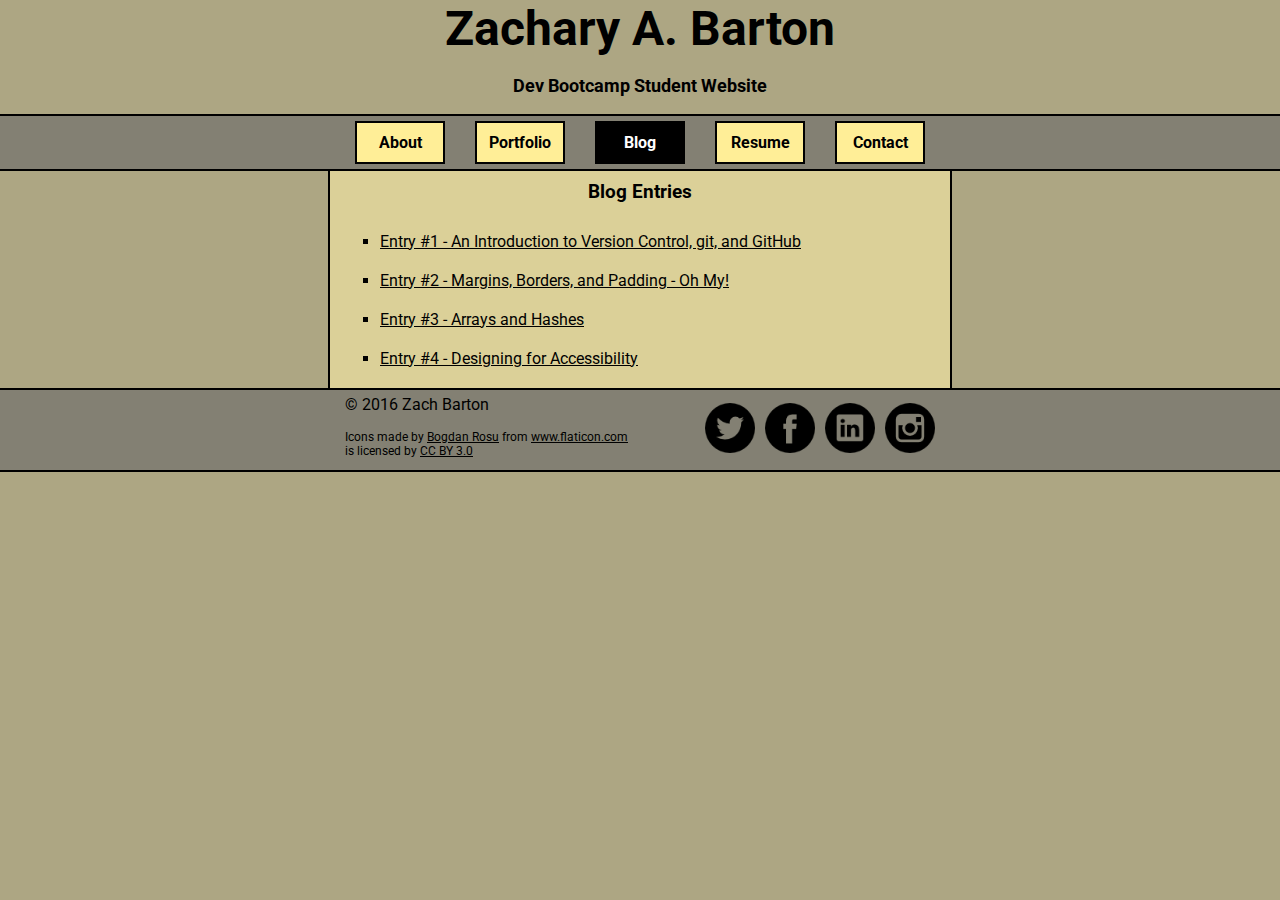
==== blog/index.html @ 55e582f8 "Add Tech Discussion Blog Entry" ====
<!DOCTYPE html>
<html>
	<head>
		<title>Zach Barton - Dev Bootcamp Blog</title>
		<link rel="stylesheet" type="text/css" href="./../stylesheets/default.css">
		<link href='https://fonts.googleapis.com/css?family=Roboto:400,700,400italic,700italic' rel='stylesheet' type='text/css'>
	</head>
	<body>
		<header>
			<h1>Zachary A. Barton</h1>
			<h2>Dev Bootcamp Student Website</h2>
		</header>
		<nav>
			<ul>
				<li><a href ="./../index.html">About</a>
				<li><a href ="./portfolio.html">Portfolio</a>
				<li><a class="current" href="#">Blog</a>
				<li><a href ="./resume.html">Resume</a>
				<li><a href ="./contact.html">Contact</a>
			</ul>
		</nav>
		<section id="blogmenu">
				<h3>Blog Entries</h3>
				<ul>
					<li><a href="./git.html">Entry #1 - An Introduction to Version Control, git, and GitHub</a></li>
					<li><a href="./css-concepts.html">Entry #2 - Margins, Borders, and Padding - Oh My!</a></li>
					<li><a href="./arrays-hashes.html">Entry #3 - Arrays and Hashes</a></li>
					<li><a href="./tech-discussion.html">Entry #4 - Designing for Accessibility</a></li>
				</ul>
		</section>
		<footer>
			<div id="block">
				<div id="text">
				<p>&copy; 2016 Zach Barton</p>
				<p class="small">Icons made by <a href="http://www.flaticon.com/authors/bogdan-rosu" title="Bogdan Rosu">Bogdan Rosu</a> from <a href="http://www.flaticon.com" title="Flaticon">www.flaticon.com</a> is licensed by <a href="http://creativecommons.org/licenses/by/3.0/" title="Creative Commons BY 3.0">CC BY 3.0</a></p>
				</div>
				<div id="social">
				<ul>
					<li><a href="http://www.twitter.com"><img src="./../images/twitter.png" alt="Twitter"/></a>
					<li><a href="http://www.facebook.com"><img src="./../images/facebook.png" alt="Facebook"/></a>
					<li><a href="http://www.linkedin.com"><img src="./../images/linkedin.png" alt="LinkedIn"></a>
					<li><a href="http://www.instagram.com"><img src="./../images/instagram.png" alt="Instagram"></a>
				</ul>
				</div>
			</div>
		</footer>
	</body>
</html>
---- stylesheets/default.css ----
* {
	font-family: 'Roboto', sans-serif;
}

body {
	min-width: 600px;
	margin: 0;
	background-color: #ADA683;
}

header {
	text-align: center;
}

h1 {
	font-weight: 700;
	font-size: 48px;
	margin: 0 0 18px 0;
}

h2 {
	font-size: 18px;
	margin: 0 0 18px 0;
}

nav {
	background-color: #838073;
	font-weight: 700;
	border-top: 2px solid #000;
	border-bottom: 2px solid #000;
}

nav ul {
	padding: 0px;
	width: 600px;
	margin: auto;
}	

nav li {
	display: inline-block;
	min-width: 100px;
	margin: 0 10px;
}

nav a {
	display: block;
	text-decoration: none;
	text-align: center;
	background-color: #FFEE97;
	color: #000;
	padding: 10px 0;
	margin: 5px;
	border: solid 2px #000;
}

nav a:hover {
	background-color: #000;
	color: #fff;
}

.current {
	background-color: #000;
	color: #fff;
}

section {
	margin: 0 auto;
	width: 600px;
	border-left: 2px solid #000;
	border-right: 2px solid #000;
	background-color: #DBD098;
	padding: 10px;
}

section img {
	display: inline;
	width: 290px;
	height: 290px;
	margin: 0 10px 0 0;
	float: left;
}

section a {
	color: #000;
}

section a:hover {
	color: #333;
}

#blogmenu h3 {
	text-align: center;
	margin-top: 0;
}

#blogmenu ul {
	list-style: square;
	margin: 0px;
}

#blogmenu li {
	padding: 10px 0;
}
footer {
	margin: 0 auto;
	background-color: #838073;
	min-width: 600px;
	height: 80px;
	border-top: 2px solid #000;
	border-bottom: 2px solid #000;
}

footer a {
	color: #000
}

#block {
	width: 600px;
	height: 80px;
	margin: 0px auto;
}
#text {
	width: 290px;
	padding: 5px;
	height: 70px;
	margin: 0px;
	position: absolute;
}

#text p {
	margin-top: 0px;
}

.small {
	font-size: 0.75em;
}

#social {
	width: 290px;
	height: 70px;
	padding: 5px;
	float: right;
}

footer ul {
	display: inline-block;
	width: 240px;
	margin-top: 3px;
	margin-bottom: 3px;
	padding: 0px;
	margin-left: 55px;
}

footer li {
	display: inline-block;
	padding: 5px
}

footer img {
	width: 50px;
	height: 50px;
}
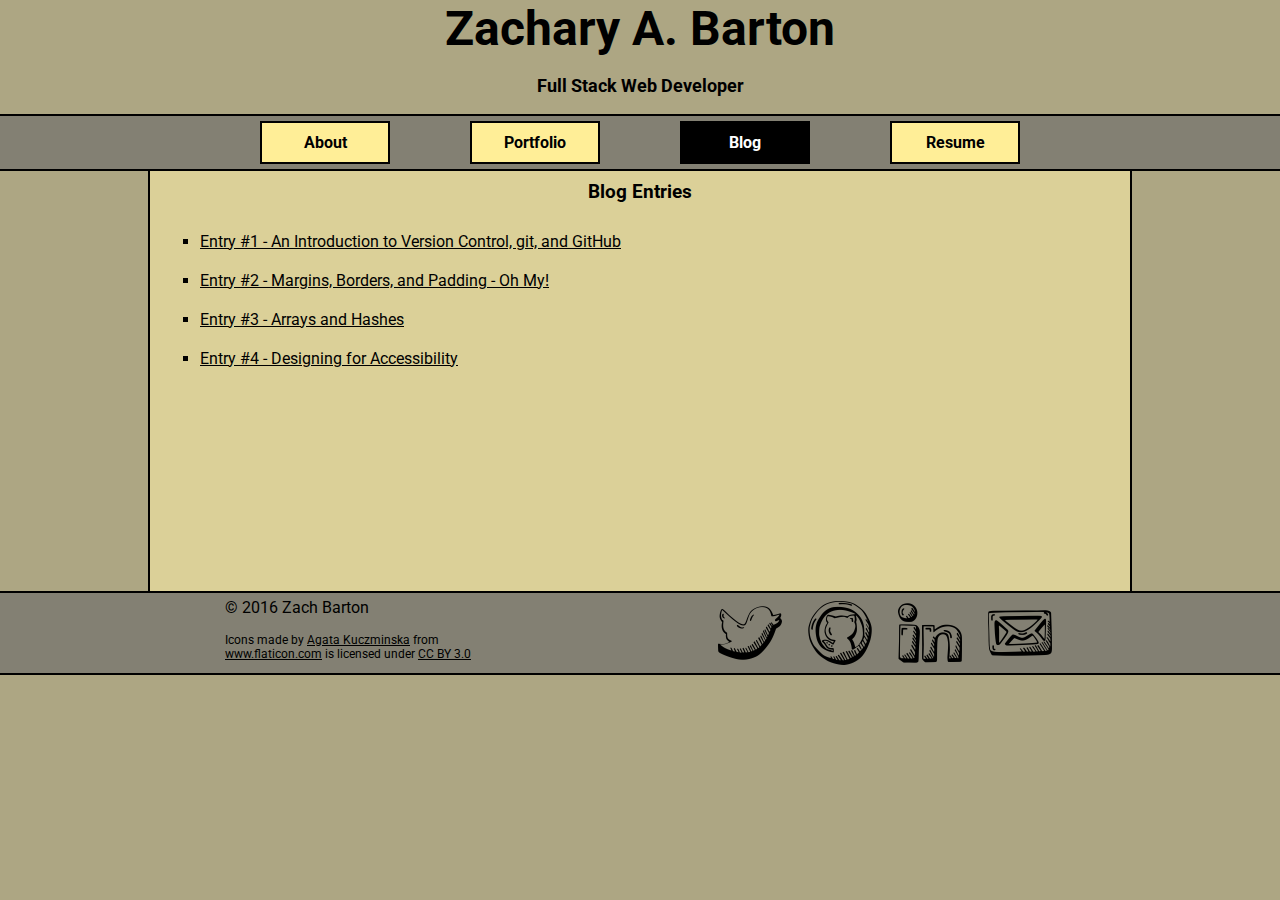
==== commit 0df5eb3e: "Update Website with Contact Info" ====
--- a/blog/index.html
+++ b/blog/index.html
@@ -8,7 +8,7 @@
 	<body>
 		<header>
 			<h1>Zachary A. Barton</h1>
-			<h2>Dev Bootcamp Student Website</h2>
+			<h2>Full Stack Web Developer</h2>
 		</header>
 		<nav>
 			<ul>
@@ -16,7 +16,6 @@
 				<li><a href ="./portfolio.html">Portfolio</a>
 				<li><a class="current" href="#">Blog</a>
 				<li><a href ="./resume.html">Resume</a>
-				<li><a href ="./contact.html">Contact</a>
 			</ul>
 		</nav>
 		<section id="blogmenu">
@@ -32,14 +31,14 @@
 			<div id="block">
 				<div id="text">
 				<p>&copy; 2016 Zach Barton</p>
-				<p class="small">Icons made by <a href="http://www.flaticon.com/authors/bogdan-rosu" title="Bogdan Rosu">Bogdan Rosu</a> from <a href="http://www.flaticon.com" title="Flaticon">www.flaticon.com</a> is licensed by <a href="http://creativecommons.org/licenses/by/3.0/" title="Creative Commons BY 3.0">CC BY 3.0</a></p>
+				<p class="small">Icons made by <a href="http://field5.com" title="Agata Kuczminska">Agata Kuczminska</a> from <a href="http://www.flaticon.com" title="Flaticon">www.flaticon.com</a> is licensed under <a href="http://creativecommons.org/licenses/by/3.0/" title="Creative Commons BY 3.0">CC BY 3.0</a></p>
 				</div>
 				<div id="social">
 				<ul>
-					<li><a href="http://www.twitter.com"><img src="./../images/twitter.png" alt="Twitter"/></a>
-					<li><a href="http://www.facebook.com"><img src="./../images/facebook.png" alt="Facebook"/></a>
-					<li><a href="http://www.linkedin.com"><img src="./../images/linkedin.png" alt="LinkedIn"></a>
-					<li><a href="http://www.instagram.com"><img src="./../images/instagram.png" alt="Instagram"></a>
+					<li><a href="http://www.twitter.com/ZABarton"><img src="./../images/twitter6.png" alt="Twitter"/></a>
+					<li><a href="http://www.github.com/ZABarton"><img src="./../images/github.png" alt="GitHub"/></a>
+					<li><a href="https://www.linkedin.com/in/zach-barton-5bb3061"><img src="./../images/linkedin28.png" alt="LinkedIn"></a>
+					<li><a href="mailto:zach.barton@gmail.com"><img src="./../images/postcard8.png" alt="Mail"></a>
 				</ul>
 				</div>
 			</div>
--- a/stylesheets/default.css
+++ b/stylesheets/default.css
@@ -3,7 +3,7 @@
 }
 
 body {
-	min-width: 600px;
+	min-width: 960px;
 	margin: 0;
 	background-color: #ADA683;
 }
@@ -26,20 +26,22 @@
 nav {
 	background-color: #838073;
 	font-weight: 700;
+	min-width: 984px;
+	width: 100%;
 	border-top: 2px solid #000;
 	border-bottom: 2px solid #000;
 }
 
 nav ul {
 	padding: 0px;
-	width: 600px;
+	width: 840px;
 	margin: auto;
 }	
 
 nav li {
 	display: inline-block;
-	min-width: 100px;
-	margin: 0 10px;
+	min-width: 140px;
+	margin: 0 35px;
 }
 
 nav a {
@@ -65,7 +67,8 @@
 
 section {
 	margin: 0 auto;
-	width: 600px;
+	width: 960px;
+	min-height: 400px;
 	border-left: 2px solid #000;
 	border-right: 2px solid #000;
 	background-color: #DBD098;
@@ -74,8 +77,6 @@
 
 section img {
 	display: inline;
-	width: 290px;
-	height: 290px;
 	margin: 0 10px 0 0;
 	float: left;
 }
@@ -101,10 +102,12 @@
 #blogmenu li {
 	padding: 10px 0;
 }
+
 footer {
-	margin: 0 auto;
+	margin: 0;
 	background-color: #838073;
-	min-width: 600px;
+	min-width: 984px;
+	width: 100%;
 	height: 80px;
 	border-top: 2px solid #000;
 	border-bottom: 2px solid #000;
@@ -115,7 +118,7 @@
 }
 
 #block {
-	width: 600px;
+	width: 840px;
 	height: 80px;
 	margin: 0px auto;
 }
@@ -136,7 +139,7 @@
 }
 
 #social {
-	width: 290px;
+	width: 350px;
 	height: 70px;
 	padding: 5px;
 	float: right;
@@ -144,20 +147,19 @@
 
 footer ul {
 	display: inline-block;
-	width: 240px;
-	margin-top: 3px;
-	margin-bottom: 3px;
-	padding: 0px;
-	margin-left: 55px;
+	width: 360px;
+	margin-top: 0px;
+	margin-bottom: 0px;
+	padding: 3px 0 0 0;
 }
 
 footer li {
 	display: inline-block;
-	padding: 5px
+	padding: 0 13px;
 }
 
 footer img {
-	width: 50px;
-	height: 50px;
+	width: 64px;
+	height: 64px;
 }
 
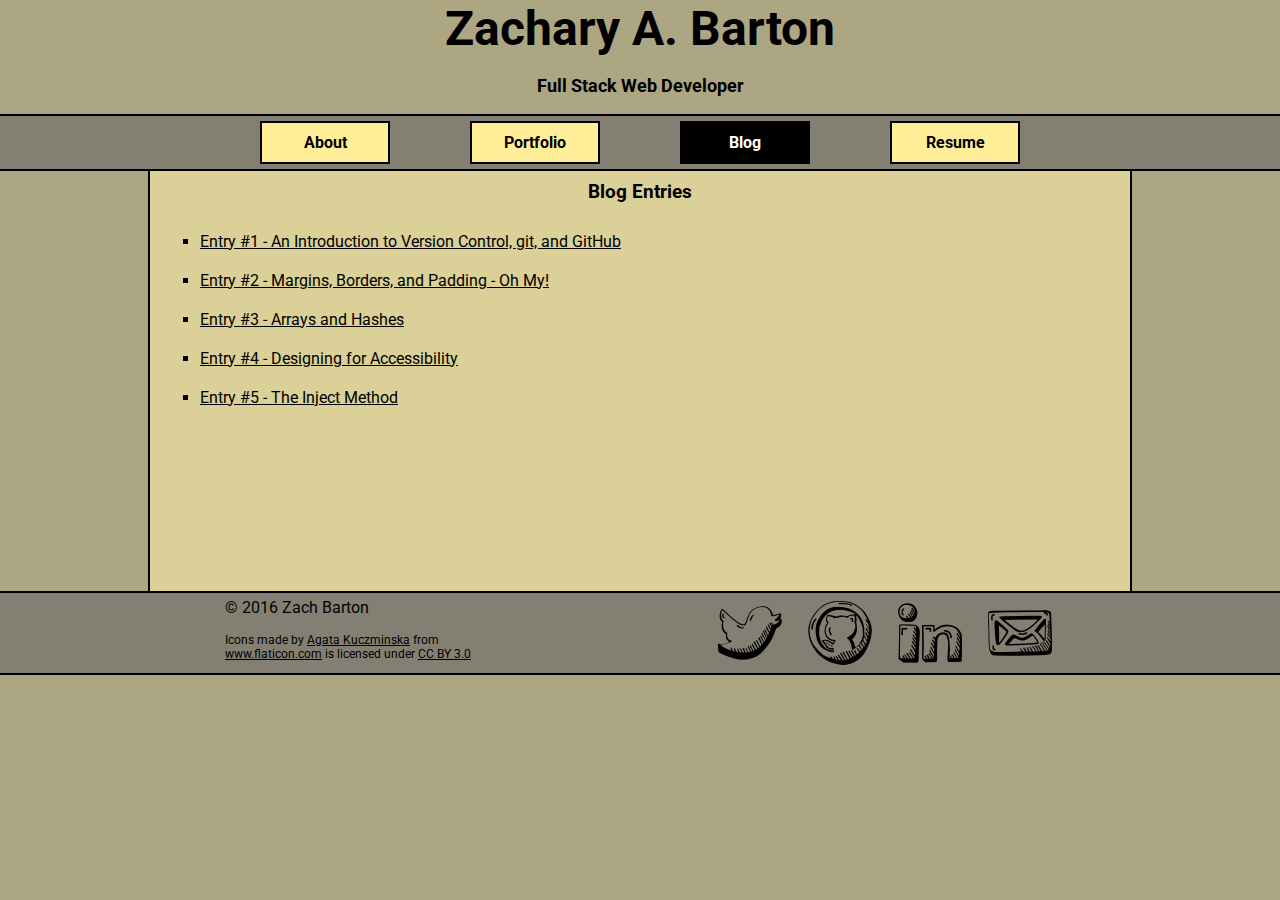
==== commit 0b46e338: "Add Blog Entry #5" ====
--- a/blog/index.html
+++ b/blog/index.html
@@ -25,6 +25,7 @@
 					<li><a href="./css-concepts.html">Entry #2 - Margins, Borders, and Padding - Oh My!</a></li>
 					<li><a href="./arrays-hashes.html">Entry #3 - Arrays and Hashes</a></li>
 					<li><a href="./tech-discussion.html">Entry #4 - Designing for Accessibility</a></li>
+					<li><a href="./enumerable-methods.html">Entry #5 - The Inject Method</a></li>
 				</ul>
 		</section>
 		<footer>
@@ -37,7 +38,7 @@
 				<ul>
 					<li><a href="http://www.twitter.com/ZABarton"><img src="./../images/twitter6.png" alt="Twitter"/></a>
 					<li><a href="http://www.github.com/ZABarton"><img src="./../images/github.png" alt="GitHub"/></a>
-					<li><a href="https://www.linkedin.com/in/zach-barton-5bb3061"><img src="./../images/linkedin28.png" alt="LinkedIn"></a>
+					<li><a href="https://www.linkedin.com/in/ZABarton"><img src="./../images/linkedin28.png" alt="LinkedIn"></a>
 					<li><a href="mailto:zach.barton@gmail.com"><img src="./../images/postcard8.png" alt="Mail"></a>
 				</ul>
 				</div>
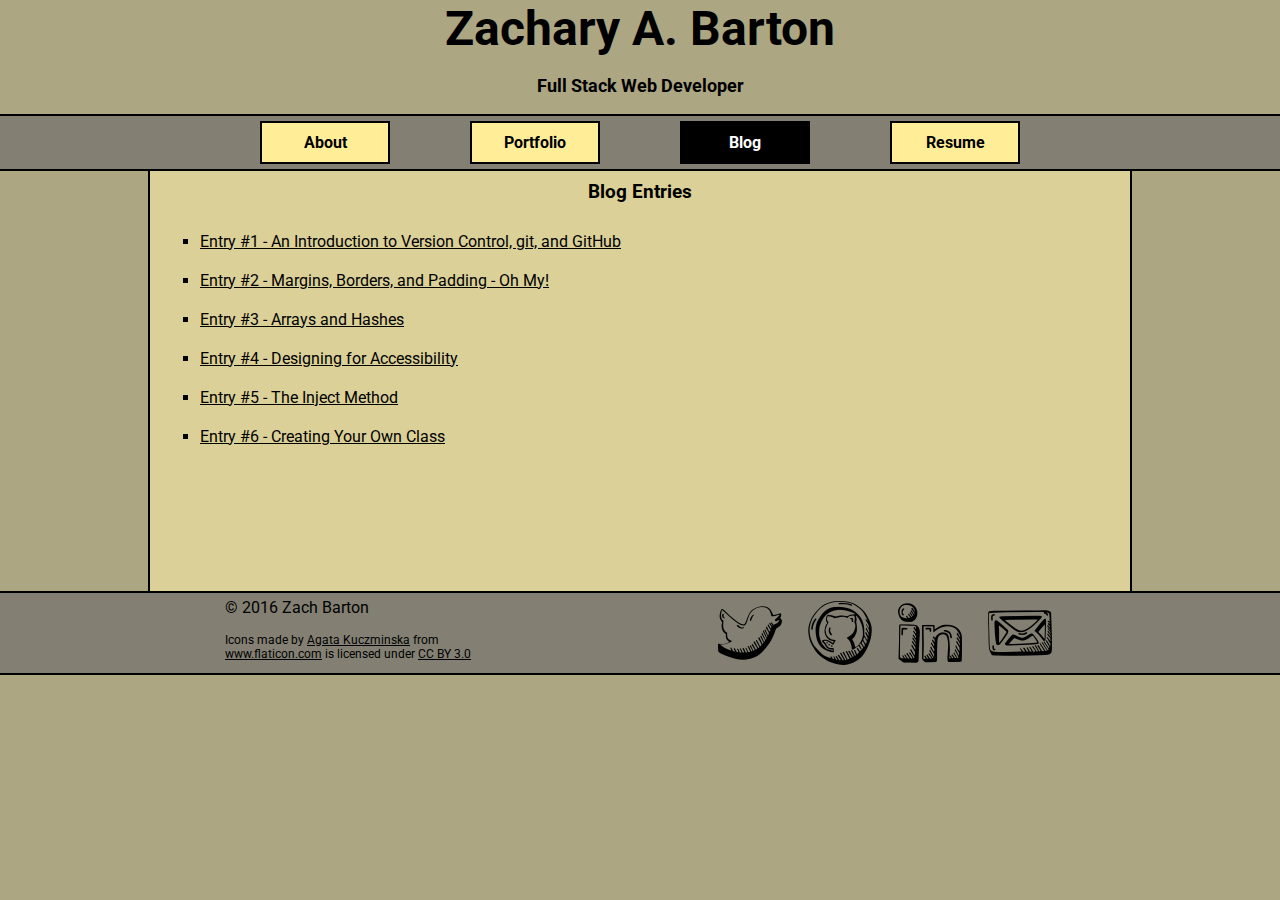
==== commit 6e10c25b: "Add New Blog Entry for Classes" ====
--- a/blog/index.html
+++ b/blog/index.html
@@ -26,6 +26,7 @@
 					<li><a href="./arrays-hashes.html">Entry #3 - Arrays and Hashes</a></li>
 					<li><a href="./tech-discussion.html">Entry #4 - Designing for Accessibility</a></li>
 					<li><a href="./enumerable-methods.html">Entry #5 - The Inject Method</a></li>
+					<li><a href="./ruby-classes.html">Entry #6 - Creating Your Own Class</a></li>
 				</ul>
 		</section>
 		<footer>
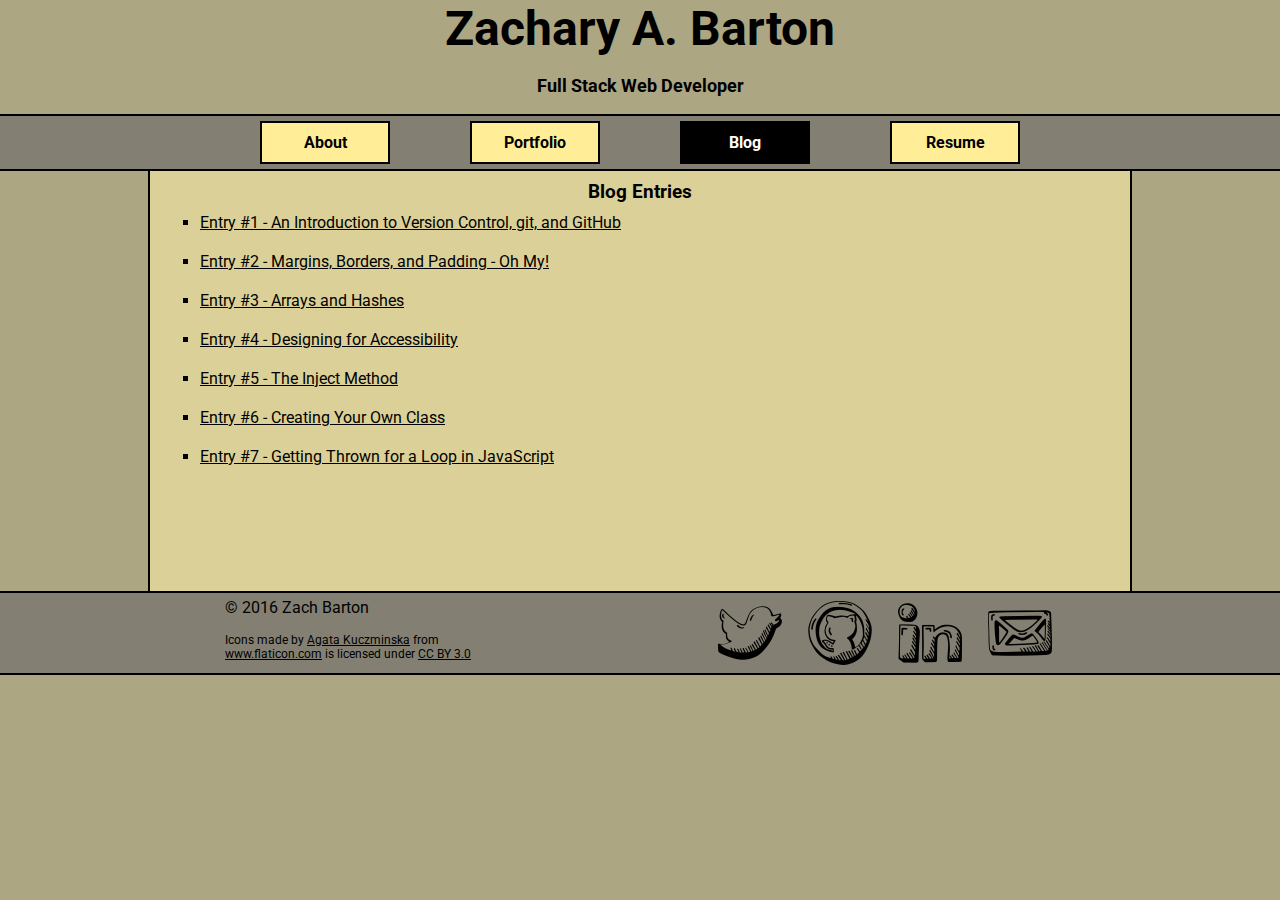
==== commit 28d4b67f: "Add Blog Entry #7" ====
--- a/blog/index.html
+++ b/blog/index.html
@@ -27,6 +27,7 @@
 					<li><a href="./tech-discussion.html">Entry #4 - Designing for Accessibility</a></li>
 					<li><a href="./enumerable-methods.html">Entry #5 - The Inject Method</a></li>
 					<li><a href="./ruby-classes.html">Entry #6 - Creating Your Own Class</a></li>
+					<li><a href="./JavaScript.html">Entry #7 - Getting Thrown for a Loop in JavaScript</a></li>
 				</ul>
 		</section>
 		<footer>
--- a/stylesheets/default.css
+++ b/stylesheets/default.css
@@ -79,6 +79,7 @@
 	display: inline;
 	margin: 0 10px 0 0;
 	float: left;
+	border: solid 1px #000;
 }
 
 section a {
@@ -87,6 +88,28 @@
 
 section a:hover {
 	color: #333;
+}
+
+section h3 {
+	text-align: center;
+	margin: 0px;
+}
+
+section h4 {
+	text-align: center;
+	margin-top: 0px;
+}
+
+article {
+	border-top: 2px dashed #000;
+	padding: 10px 0px;
+	height: 200px;
+	max-height: 200px;
+}
+
+article img:hover {
+	color: #000;
+	opacity: 0.8;
 }
 
 #blogmenu h3 {
@@ -163,3 +186,21 @@
 	height: 64px;
 }
 
+.post_title {
+	font-weight: 700;
+}
+
+.date {
+	font-weight: 400;
+	font-style: italic;
+}
+
+.footnote {
+	font-size: 0.75em;
+}
+
+.folio {
+	width: 200px;
+	height: 200px;
+	border: 1px solid #000;
+}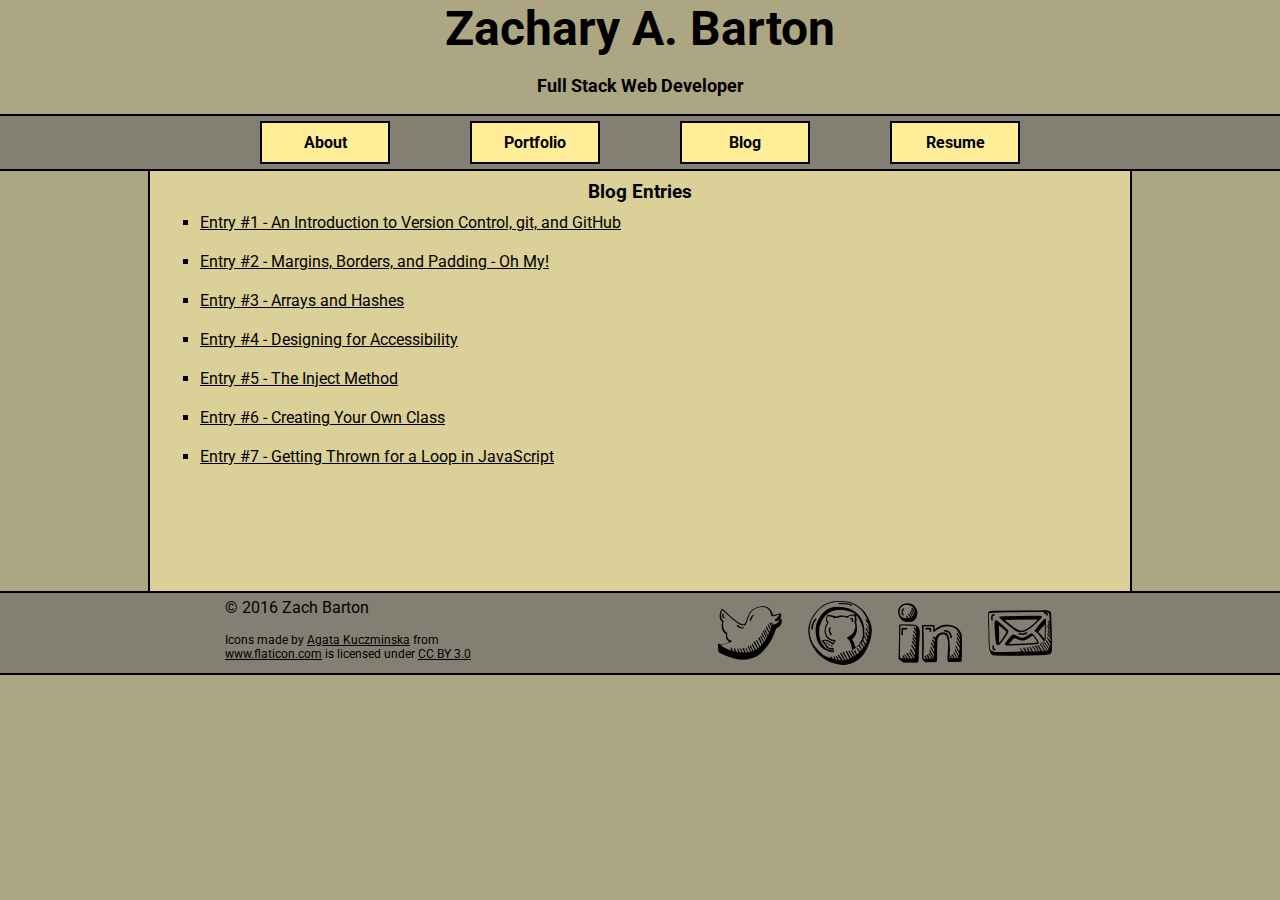
==== commit 22d6bd1c: "Fix Portfolio Link" ====
--- a/blog/index.html
+++ b/blog/index.html
@@ -13,9 +13,9 @@
 		<nav>
 			<ul>
 				<li><a href ="./../index.html">About</a>
-				<li><a href ="./portfolio.html">Portfolio</a>
-				<li><a class="current" href="#">Blog</a>
-				<li><a href ="./resume.html">Resume</a>
+				<li><a href ="./../portfolio.html">Portfolio</a>
+				<li><a href ="./index.html">Blog</a>
+				<li><a href ="./../resume.html">Resume</a>
 			</ul>
 		</nav>
 		<section id="blogmenu">
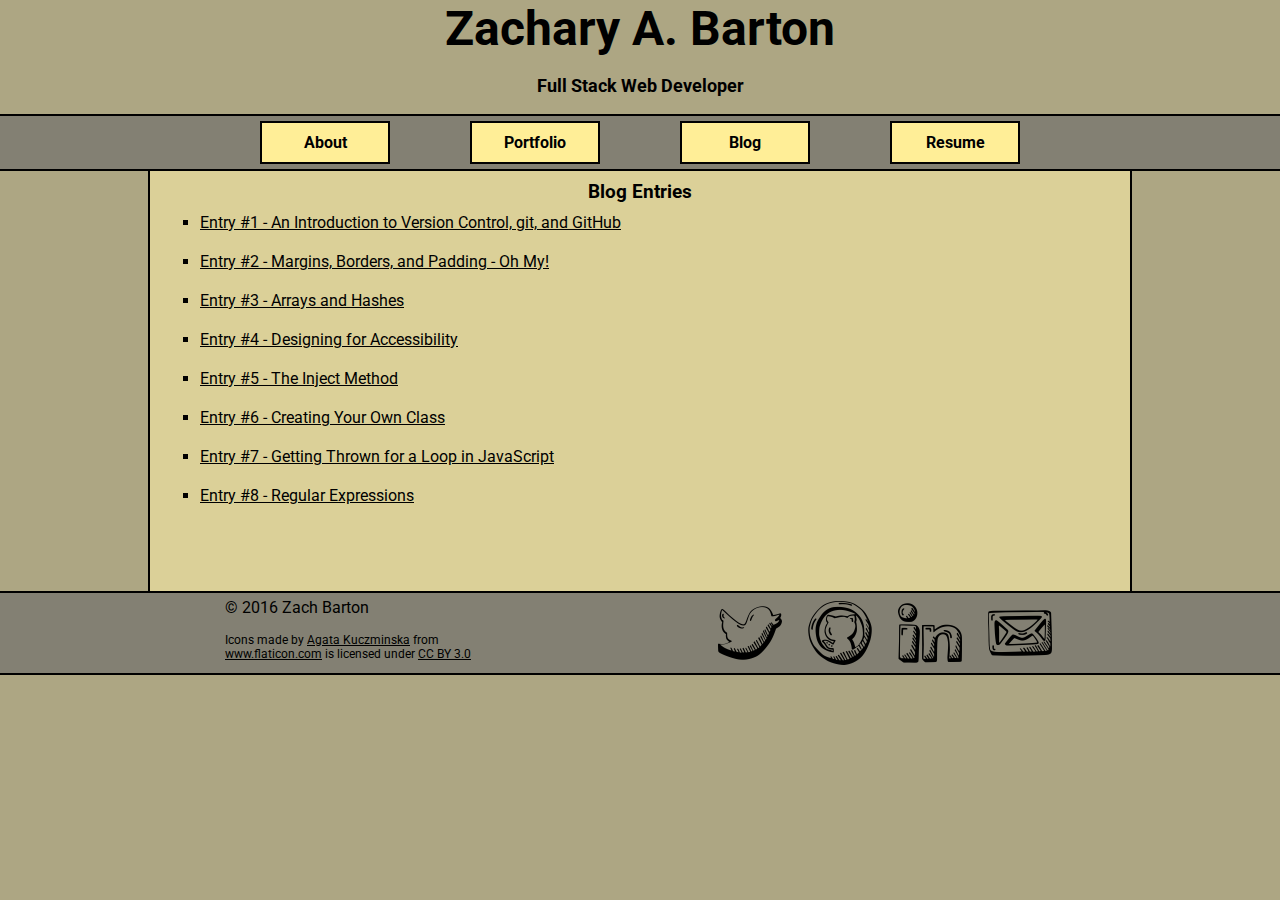
==== commit 5e913a1f: "Add Week 8 Blog Entry" ====
--- a/blog/index.html
+++ b/blog/index.html
@@ -28,8 +28,9 @@
 					<li><a href="./enumerable-methods.html">Entry #5 - The Inject Method</a></li>
 					<li><a href="./ruby-classes.html">Entry #6 - Creating Your Own Class</a></li>
 					<li><a href="./JavaScript.html">Entry #7 - Getting Thrown for a Loop in JavaScript</a></li>
+					<li><a href="./tech.html">Entry #8 - Regular Expressions</a></li>
+		</section>
 				</ul>
-		</section>
 		<footer>
 			<div id="block">
 				<div id="text">
--- a/stylesheets/default.css
+++ b/stylesheets/default.css
@@ -69,6 +69,7 @@
 	margin: 0 auto;
 	width: 960px;
 	min-height: 400px;
+	height: auto;
 	border-left: 2px solid #000;
 	border-right: 2px solid #000;
 	background-color: #DBD098;
@@ -110,6 +111,34 @@
 article img:hover {
 	color: #000;
 	opacity: 0.8;
+}
+
+details {
+  background-color: #FFEE97;
+  margin-left: 5%;
+  margin-right: 5%;
+  padding-left: 2%;
+  padding-right: 2%;
+  padding-top: 3px;
+  padding-bottom: 3px;
+}
+
+details p {
+	margin-bottom: 0;
+	margin-top: 0;
+}
+
+.column-1 {
+  width: 47%;
+  float: left;
+  display: inline-block;
+  border: none;
+}
+
+.column-2 {
+  width: 48%;
+  display: inline-block;
+  border: none;
 }
 
 #blogmenu h3 {
@@ -203,4 +232,9 @@
 	width: 200px;
 	height: 200px;
 	border: 1px solid #000;
+}
+
+.subheading {
+	text-decoration: underline;
+	font-weight: normal;
 }